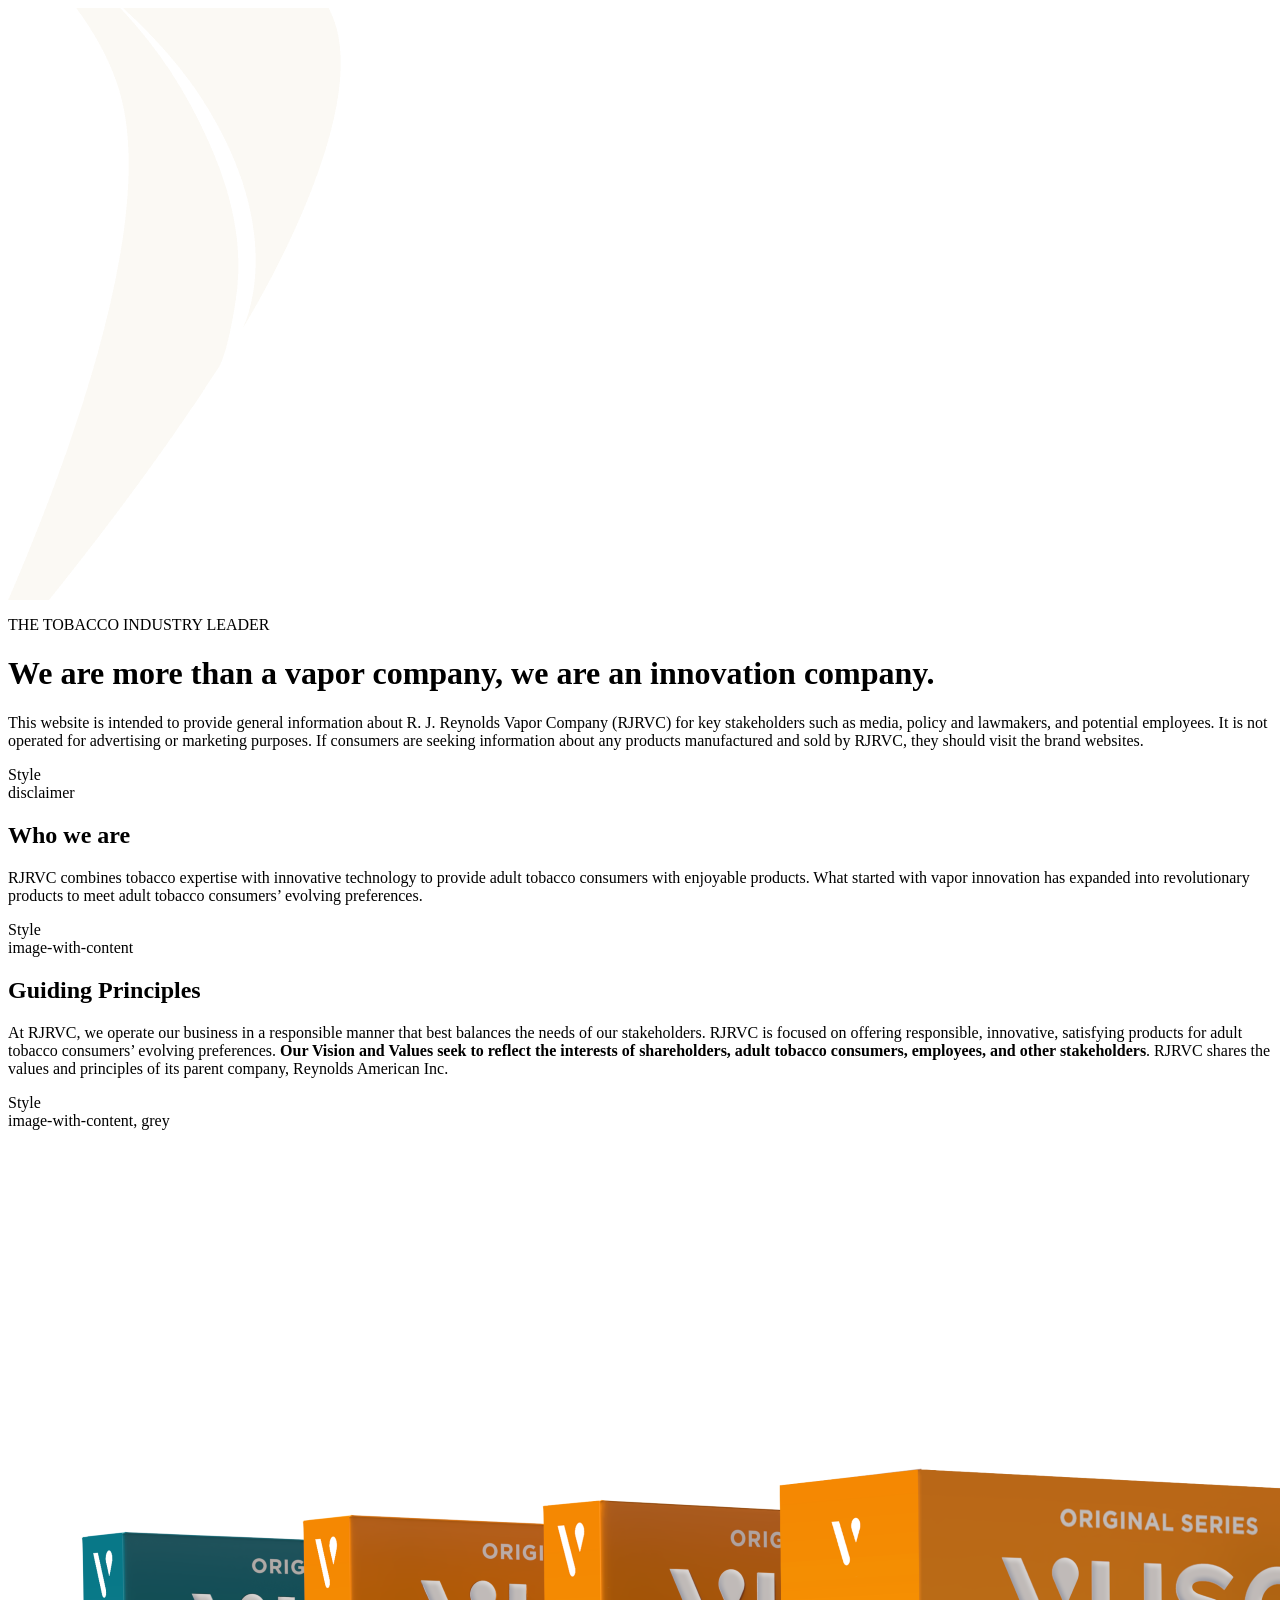
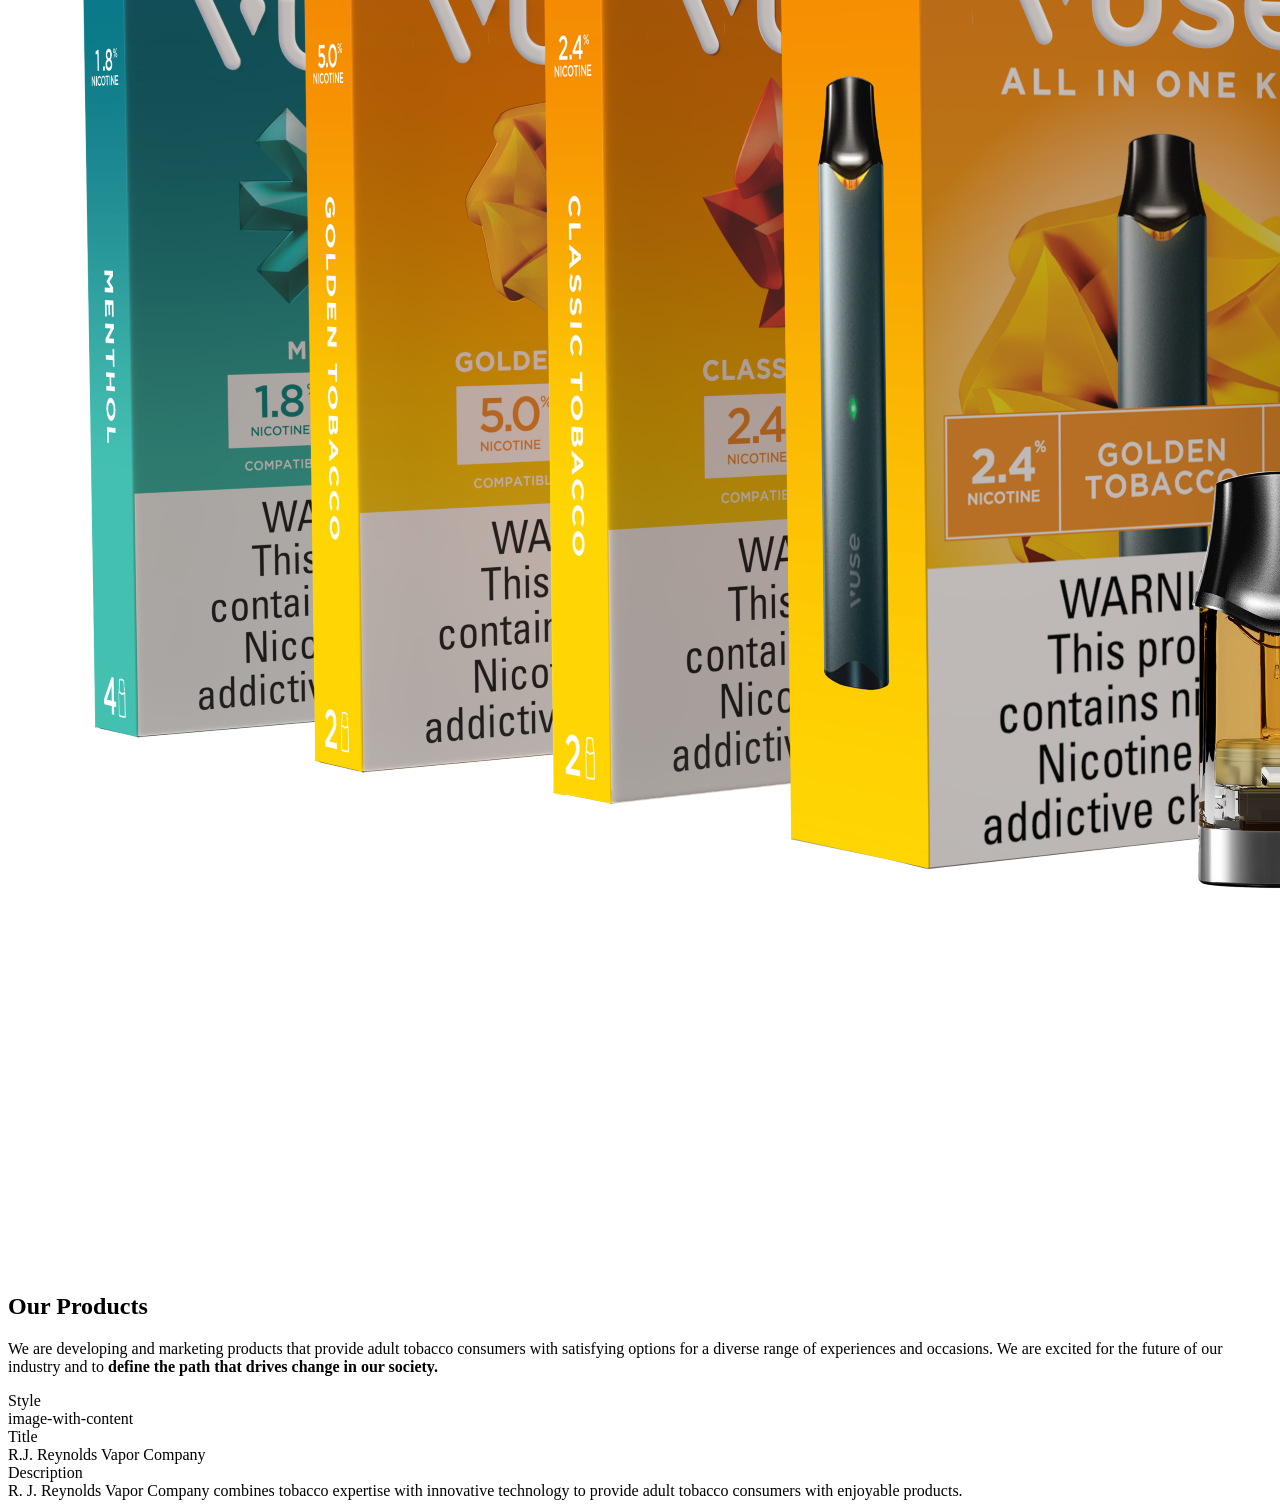
==== import-work/da/home.html @ af6e138c "Rebuild rjrvapor.com home page as native EDS blocks Header/footer from nav and footer fragments, her" ====
<body><header></header><main><div><div class="hero"><div><div><picture><img src="/import-work/media/hero-background.png" alt=""></picture></div></div><div><div><p>THE TOBACCO INDUSTRY LEADER</p><h1>We are more than a vapor company, we are an innovation company.</h1></div></div></div></div><div><p>This website is intended to provide general information about R. J. Reynolds Vapor Company (RJRVC) for key stakeholders such as media, policy and lawmakers, and potential employees. It is not operated for advertising or marketing purposes. If consumers are seeking information about any products manufactured and sold by RJRVC, they should visit the brand websites.</p><div class="section-metadata"><div><div>Style</div><div>disclaimer</div></div></div></div><div><div class="columns image-with-content left"><div><div><h2>Who we are</h2><p>RJRVC combines tobacco expertise with innovative technology to provide adult tobacco consumers with enjoyable products. What started with vapor innovation has expanded into revolutionary products to meet adult tobacco consumers’ evolving preferences.</p></div></div></div><div class="section-metadata"><div><div>Style</div><div>image-with-content</div></div></div></div><div><div class="columns image-with-content right"><div><div><h2>Guiding Principles</h2><p>At RJRVC, we operate our business in a responsible manner that best balances the needs of our stakeholders. RJRVC is focused on offering responsible, innovative, satisfying products for adult tobacco consumers’ evolving preferences. <strong>Our Vision and Values seek to reflect the interests of shareholders, adult tobacco consumers, employees, and other stakeholders</strong>. RJRVC shares the values and principles of its parent company, Reynolds American Inc.</p></div></div></div><div class="section-metadata"><div><div>Style</div><div>image-with-content, grey</div></div></div></div><div><div class="columns image-with-content left"><div><div><picture><img src="/import-work/media/Vuse_Family_Lineup_v2.png" alt="Vuse line up of products"></picture></div><div><h2>Our Products</h2><p>We are developing and marketing products that provide adult tobacco consumers with satisfying options for a diverse range of experiences and occasions. We are excited for the future of our industry and to <strong>define the path that drives change in our society.</strong></p></div></div></div><div class="section-metadata"><div><div>Style</div><div>image-with-content</div></div></div></div><div><div class="metadata"><div><div>Title</div><div>R.J. Reynolds Vapor Company</div></div><div><div>Description</div><div>R. J. Reynolds Vapor Company combines tobacco expertise with innovative technology to provide adult tobacco consumers with enjoyable products.</div></div></div></div></main><footer></footer></body>
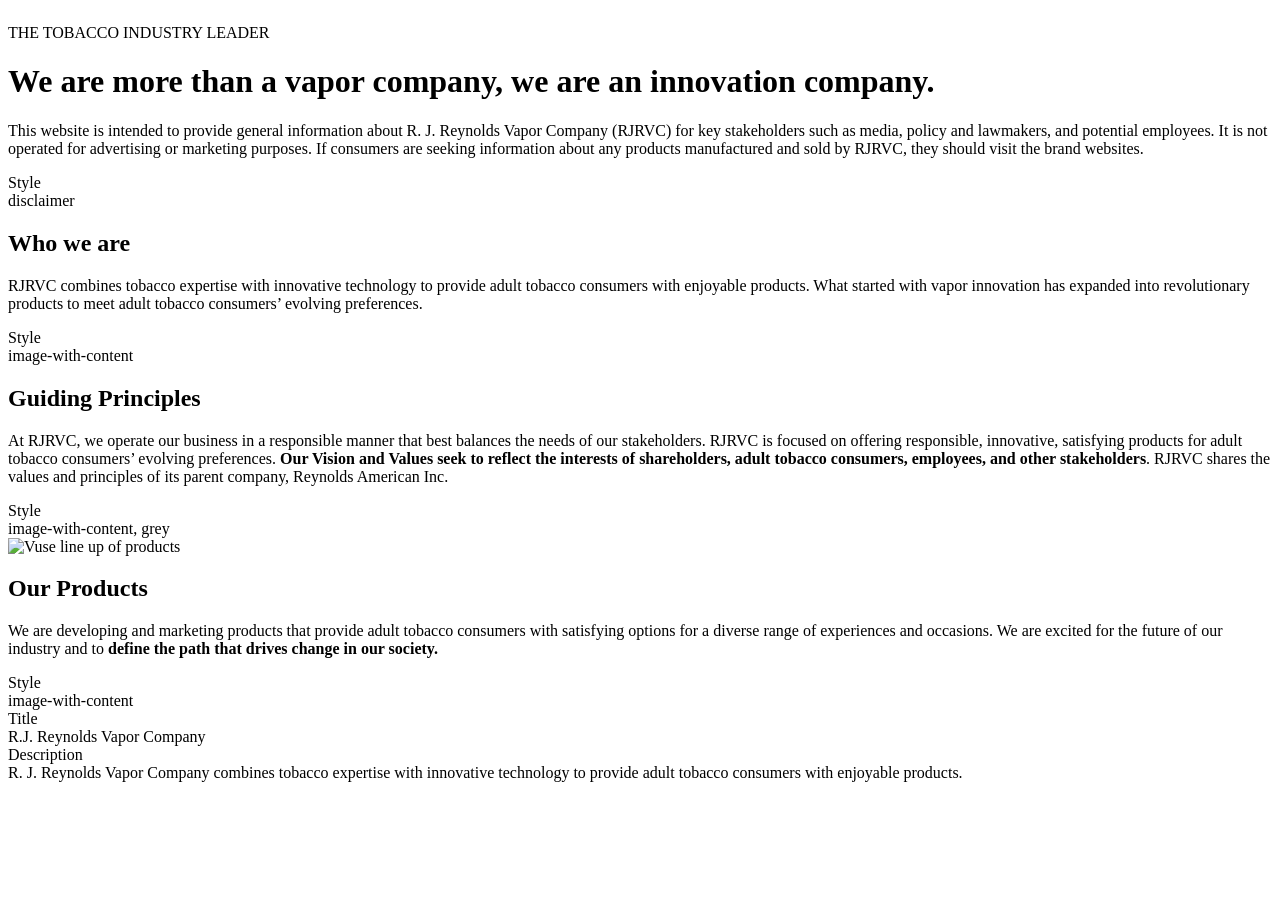
==== commit 19710058: "Publish home to DA: images as DA media, branch-preview gate results Co-Authored-By: Claude Opus 5.5 " ====
--- a/import-work/da/home.html
+++ b/import-work/da/home.html
@@ -1 +1 @@
-<body><header></header><main><div><div class="hero"><div><div><picture><img src="/import-work/media/hero-background.png" alt=""></picture></div></div><div><div><p>THE TOBACCO INDUSTRY LEADER</p><h1>We are more than a vapor company, we are an innovation company.</h1></div></div></div></div><div><p>This website is intended to provide general information about R. J. Reynolds Vapor Company (RJRVC) for key stakeholders such as media, policy and lawmakers, and potential employees. It is not operated for advertising or marketing purposes. If consumers are seeking information about any products manufactured and sold by RJRVC, they should visit the brand websites.</p><div class="section-metadata"><div><div>Style</div><div>disclaimer</div></div></div></div><div><div class="columns image-with-content left"><div><div><h2>Who we are</h2><p>RJRVC combines tobacco expertise with innovative technology to provide adult tobacco consumers with enjoyable products. What started with vapor innovation has expanded into revolutionary products to meet adult tobacco consumers’ evolving preferences.</p></div></div></div><div class="section-metadata"><div><div>Style</div><div>image-with-content</div></div></div></div><div><div class="columns image-with-content right"><div><div><h2>Guiding Principles</h2><p>At RJRVC, we operate our business in a responsible manner that best balances the needs of our stakeholders. RJRVC is focused on offering responsible, innovative, satisfying products for adult tobacco consumers’ evolving preferences. <strong>Our Vision and Values seek to reflect the interests of shareholders, adult tobacco consumers, employees, and other stakeholders</strong>. RJRVC shares the values and principles of its parent company, Reynolds American Inc.</p></div></div></div><div class="section-metadata"><div><div>Style</div><div>image-with-content, grey</div></div></div></div><div><div class="columns image-with-content left"><div><div><picture><img src="/import-work/media/Vuse_Family_Lineup_v2.png" alt="Vuse line up of products"></picture></div><div><h2>Our Products</h2><p>We are developing and marketing products that provide adult tobacco consumers with satisfying options for a diverse range of experiences and occasions. We are excited for the future of our industry and to <strong>define the path that drives change in our society.</strong></p></div></div></div><div class="section-metadata"><div><div>Style</div><div>image-with-content</div></div></div></div><div><div class="metadata"><div><div>Title</div><div>R.J. Reynolds Vapor Company</div></div><div><div>Description</div><div>R. J. Reynolds Vapor Company combines tobacco expertise with innovative technology to provide adult tobacco consumers with enjoyable products.</div></div></div></div></main><footer></footer></body>
+<body><header></header><main><div><div class="hero"><div><div><picture><img src="https://content.da.live/AdobeDrago/rjrvapor/media/hero-background.png" alt=""></picture></div></div><div><div><p>THE TOBACCO INDUSTRY LEADER</p><h1>We are more than a vapor company, we are an innovation company.</h1></div></div></div></div><div><p>This website is intended to provide general information about R. J. Reynolds Vapor Company (RJRVC) for key stakeholders such as media, policy and lawmakers, and potential employees. It is not operated for advertising or marketing purposes. If consumers are seeking information about any products manufactured and sold by RJRVC, they should visit the brand websites.</p><div class="section-metadata"><div><div>Style</div><div>disclaimer</div></div></div></div><div><div class="columns image-with-content left"><div><div><h2>Who we are</h2><p>RJRVC combines tobacco expertise with innovative technology to provide adult tobacco consumers with enjoyable products. What started with vapor innovation has expanded into revolutionary products to meet adult tobacco consumers’ evolving preferences.</p></div></div></div><div class="section-metadata"><div><div>Style</div><div>image-with-content</div></div></div></div><div><div class="columns image-with-content right"><div><div><h2>Guiding Principles</h2><p>At RJRVC, we operate our business in a responsible manner that best balances the needs of our stakeholders. RJRVC is focused on offering responsible, innovative, satisfying products for adult tobacco consumers’ evolving preferences. <strong>Our Vision and Values seek to reflect the interests of shareholders, adult tobacco consumers, employees, and other stakeholders</strong>. RJRVC shares the values and principles of its parent company, Reynolds American Inc.</p></div></div></div><div class="section-metadata"><div><div>Style</div><div>image-with-content, grey</div></div></div></div><div><div class="columns image-with-content left"><div><div><picture><img src="https://content.da.live/AdobeDrago/rjrvapor/media/Vuse_Family_Lineup_v2.png" alt="Vuse line up of products"></picture></div><div><h2>Our Products</h2><p>We are developing and marketing products that provide adult tobacco consumers with satisfying options for a diverse range of experiences and occasions. We are excited for the future of our industry and to <strong>define the path that drives change in our society.</strong></p></div></div></div><div class="section-metadata"><div><div>Style</div><div>image-with-content</div></div></div></div><div><div class="metadata"><div><div>Title</div><div>R.J. Reynolds Vapor Company</div></div><div><div>Description</div><div>R. J. Reynolds Vapor Company combines tobacco expertise with innovative technology to provide adult tobacco consumers with enjoyable products.</div></div></div></div></main><footer></footer></body>
